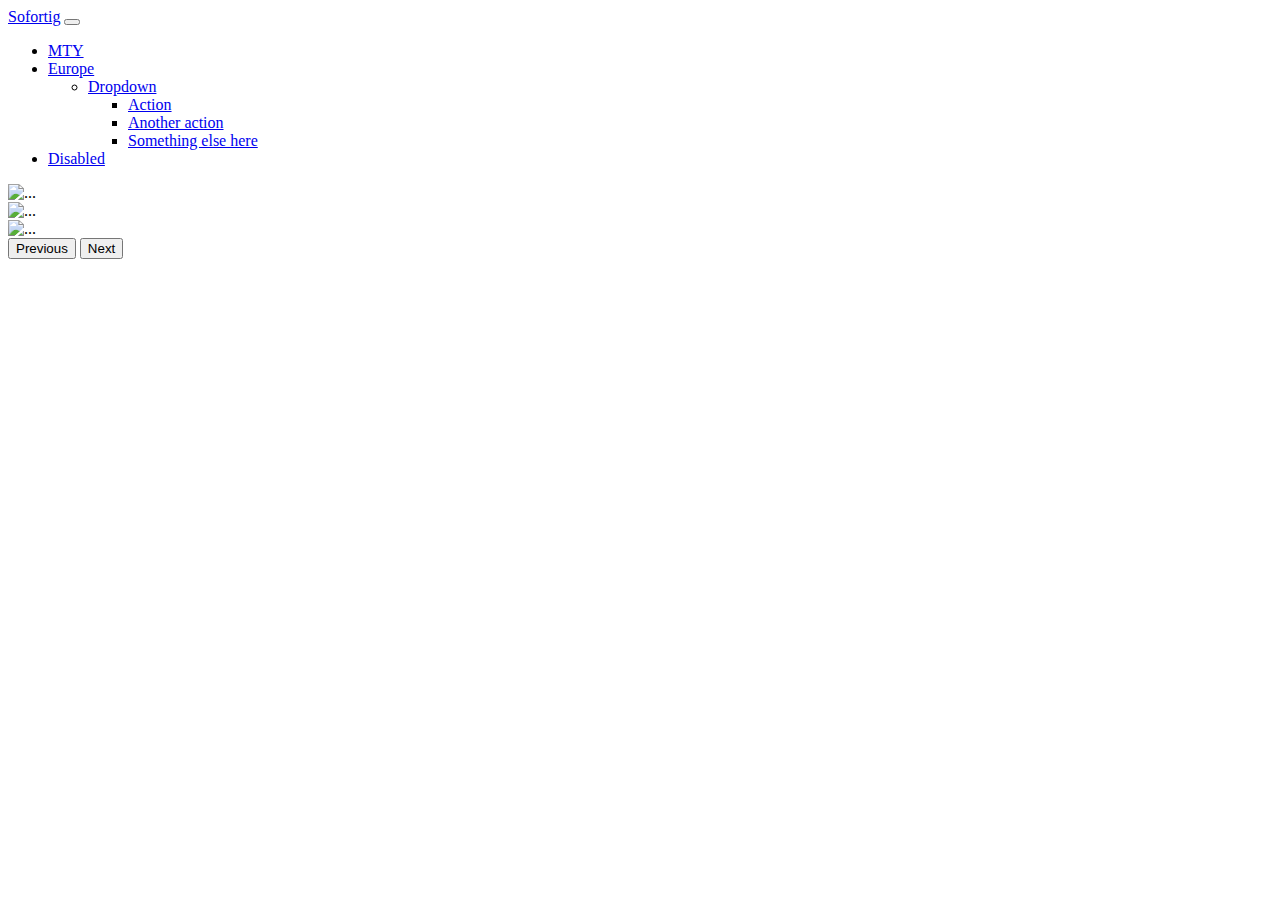
==== index.html @ 53fa2a55 "first" ====
<!DOCTYPE html>
<html lang="en">
  <head>
    <meta charset="UTF-8" />
    <meta http-equiv="X-UA-Compatible" content="IE=edge" />
    <meta name="viewport" content="width=device-width, initial-scale=1.0" />

    <!-- Add CSS  -->
    <link rel="stylesheet" href="./css/styles.css" />
    <!-- Add Jquery -->
    <script src="https://ajax.googleapis.com/ajax/libs/jquery/3.2.1/jquery.min.js"></script>
    <!-- Add bootstrap 5 -->
    <link
      href="https://cdn.jsdelivr.net/npm/bootstrap@5.1.3/dist/css/bootstrap.min.css"
      rel="stylesheet"
      integrity="sha384-1BmE4kWBq78iYhFldvKuhfTAU6auU8tT94WrHftjDbrCEXSU1oBoqyl2QvZ6jIW3"
      crossorigin="anonymous"
    />

    <title>Document</title>
  </head>
  <body>
    <header>
        <!-- nav header -->
        <nav class="navbar navbar-expand-lg navbar-dark bg-dark">
            <a class="navbar-brand" href="#">Sofortig</a>
            <button
              class="navbar-toggler"
              type="button"
              data-toggle="collapse"
              data-target="#navbarSupportedContent"
              aria-controls="navbarSupportedContent"
              aria-expanded="false"
              aria-label="Toggle navigation"
            >
              <span class="navbar-toggler-icon"></span>
            </button>
          
            <div class="collapse navbar-collapse" id="navbarSupportedContent">
              <ul class="navbar-nav mr-auto">
                <li class="nav-item active">
                  <a class="nav-link" href="#">MTY</a>
                </li>
                <li class="nav-item">
                  <a class="nav-link" href="#">Europe</a>
                </li>
                <div class="collapse navbar-collapse" id="navbarNavDarkDropdown">
                    <ul class="navbar-nav">
                      <li class="nav-item dropdown">
                        <a class="nav-link dropdown-toggle" href="#" id="navbarDarkDropdownMenuLink" role="button" data-bs-toggle="dropdown" aria-expanded="false">
                          Dropdown
                        </a>
                        <ul class="dropdown-menu dropdown-menu-dark" aria-labelledby="navbarDarkDropdownMenuLink">
                          <li><a class="dropdown-item" href="#">Action</a></li>
                          <li><a class="dropdown-item" href="#">Another action</a></li>
                          <li><a class="dropdown-item" href="#">Something else here</a></li>
                        </ul>
                      </li>
                    </ul>
                  </div>
                <li class="nav-item">
                  <a class="nav-link disabled" href="#">Disabled</a>
                </li>
              </ul>
    </header>


    <main>
      <section class="carousel">
        <div id="carouselExampleInterval" class="carousel slide" data-bs-ride="carousel">
          <div class="carousel-inner">
            <div class="carousel-item active" data-bs-interval="1000">
              <img src="https://i.ibb.co/xHVbXmv/IMG-6007-Original.jpg" class="d-block w-100" alt="...">
            </div>
            <div class="carousel-item" data-bs-interval="2000">
              <img src="https://i.ibb.co/KVWbtQZ/IMG-6018-Original.jpg" class="d-block w-100" alt="...">
            </div>
            <div class="carousel-item">
              <img src="https://i.ibb.co/8X4sw2d/IMG-6021-Original.jpg" class="d-block w-100" alt="..."data-bs-interval="1000">
            </div>
          </div>
          <button class="carousel-control-prev" type="button" data-bs-target="#carouselExampleInterval" data-bs-slide="prev">
            <span class="carousel-control-prev-icon" aria-hidden="true"></span>
            <span class="visually-hidden">Previous</span>
          </button>
          <button class="carousel-control-next" type="button" data-bs-target="#carouselExampleInterval" data-bs-slide="next">
            <span class="carousel-control-next-icon" aria-hidden="true"></span>
            <span class="visually-hidden">Next</span>
          </button>
        </div>
      </section>
    </main>



    <script
      src="https://cdn.jsdelivr.net/npm/bootstrap@5.1.3/dist/js/bootstrap.bundle.min.js"
      integrity="sha384-ka7Sk0Gln4gmtz2MlQnikT1wXgYsOg+OMhuP+IlRH9sENBO0LRn5q+8nbTov4+1p"
      crossorigin="anonymous"
    ></script>
  </body>
</html>
---- css/styles.css ----
header{
    width: 100vw;
}

header nav{
    width: 100%;
}

.carousel{
    width: 100vw;
}

.carousel img{
    height: 90vh;
}
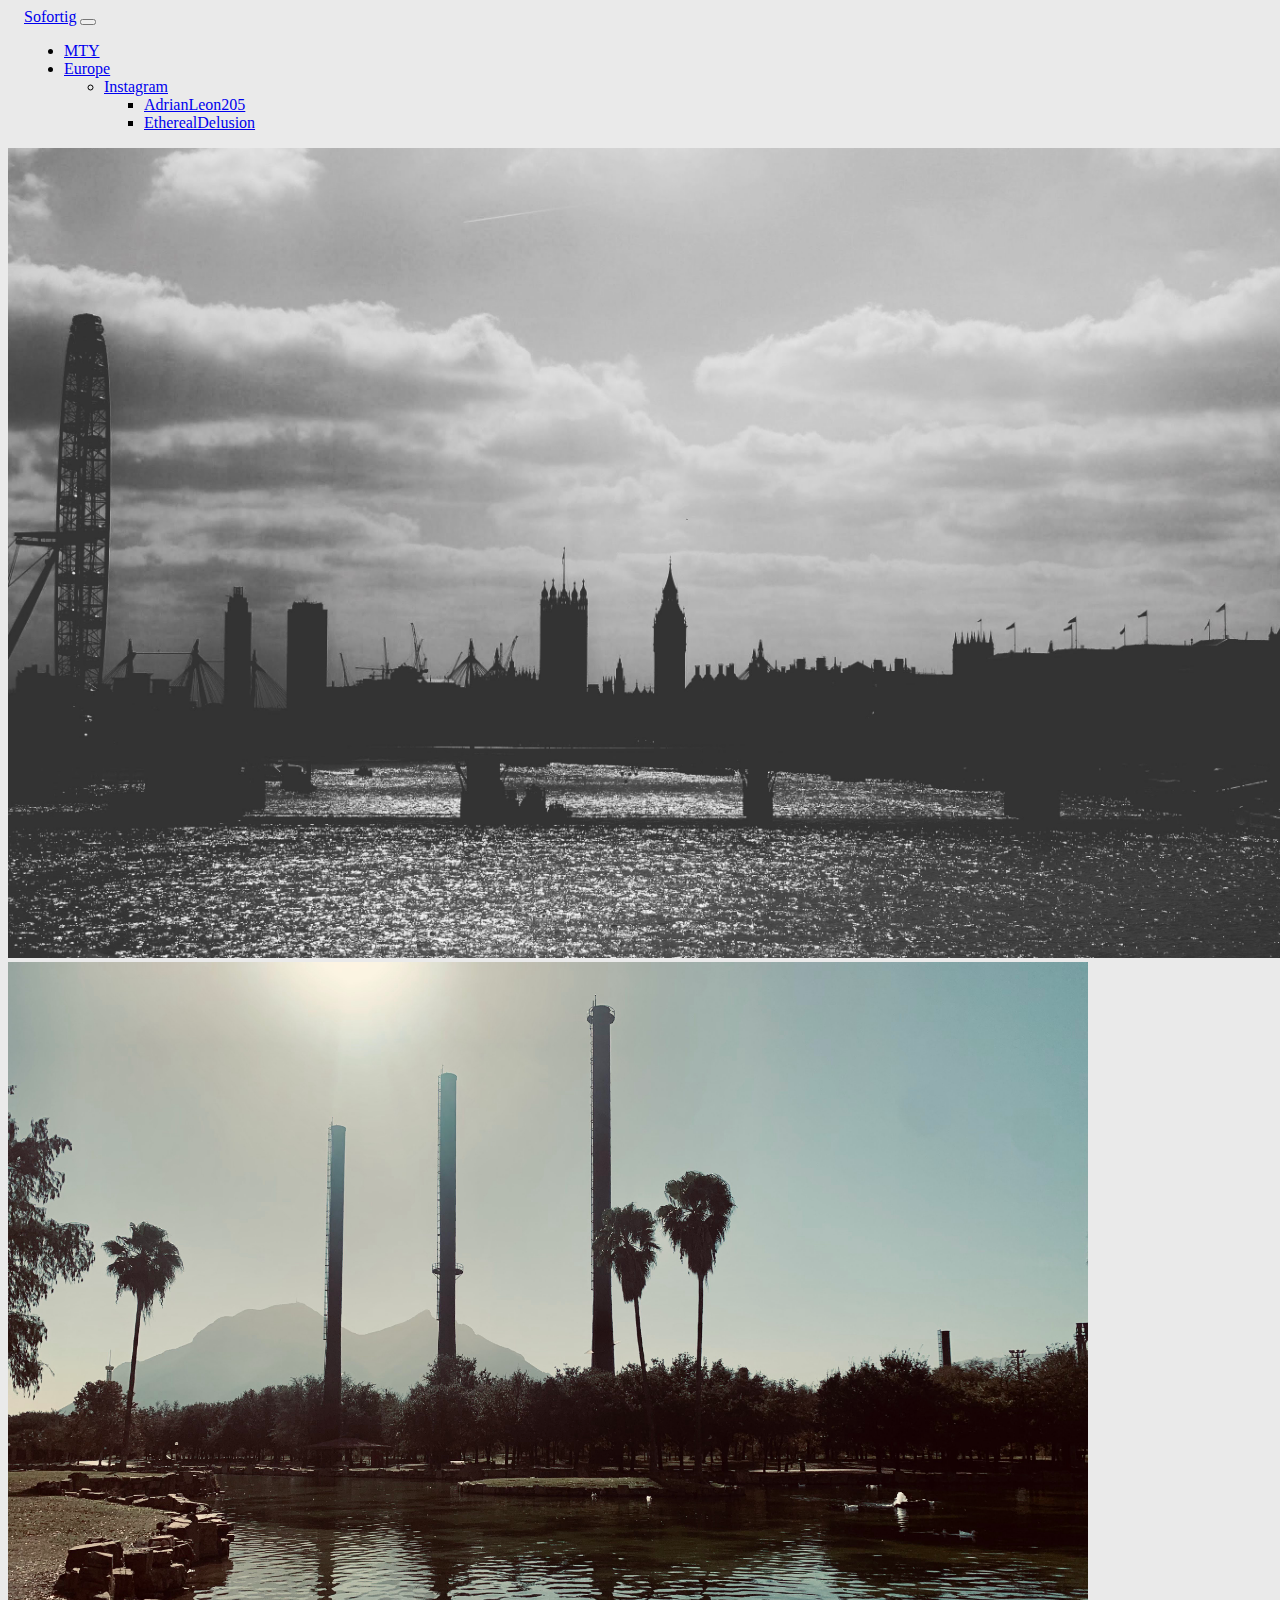
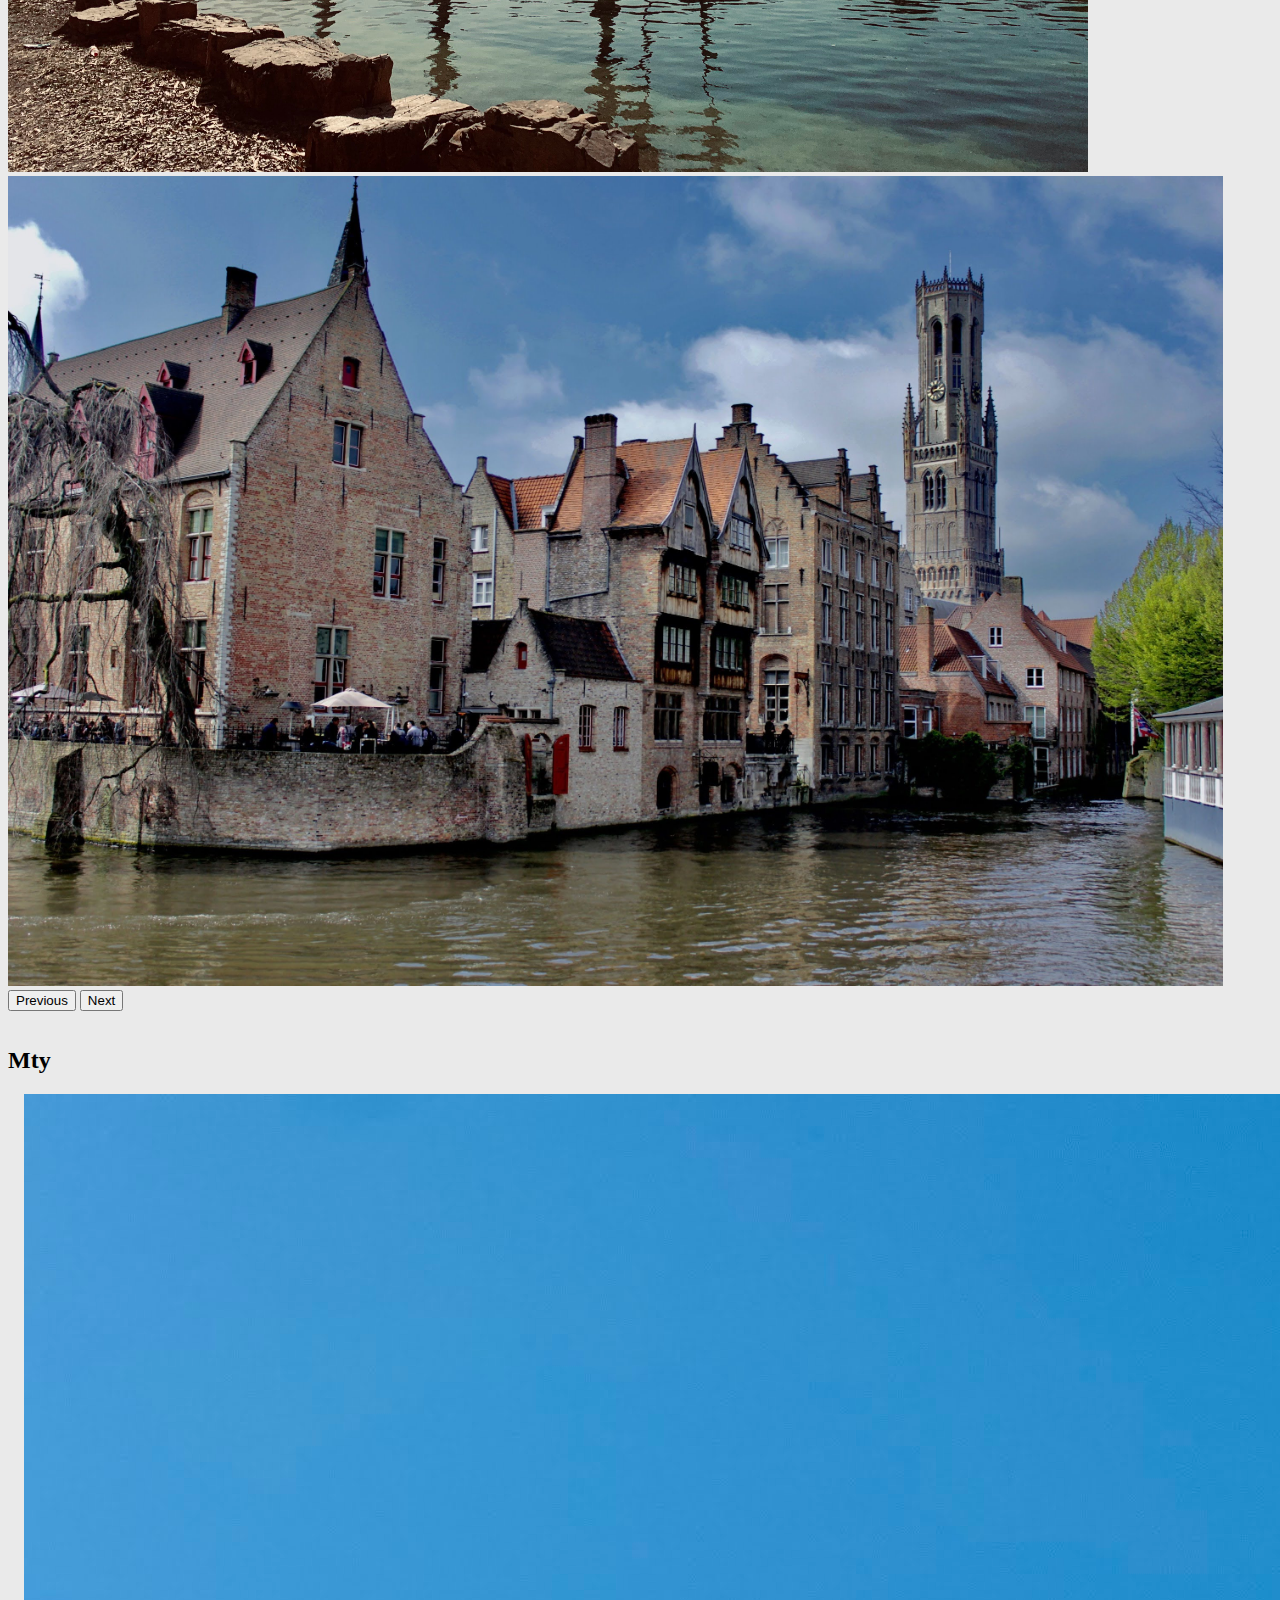
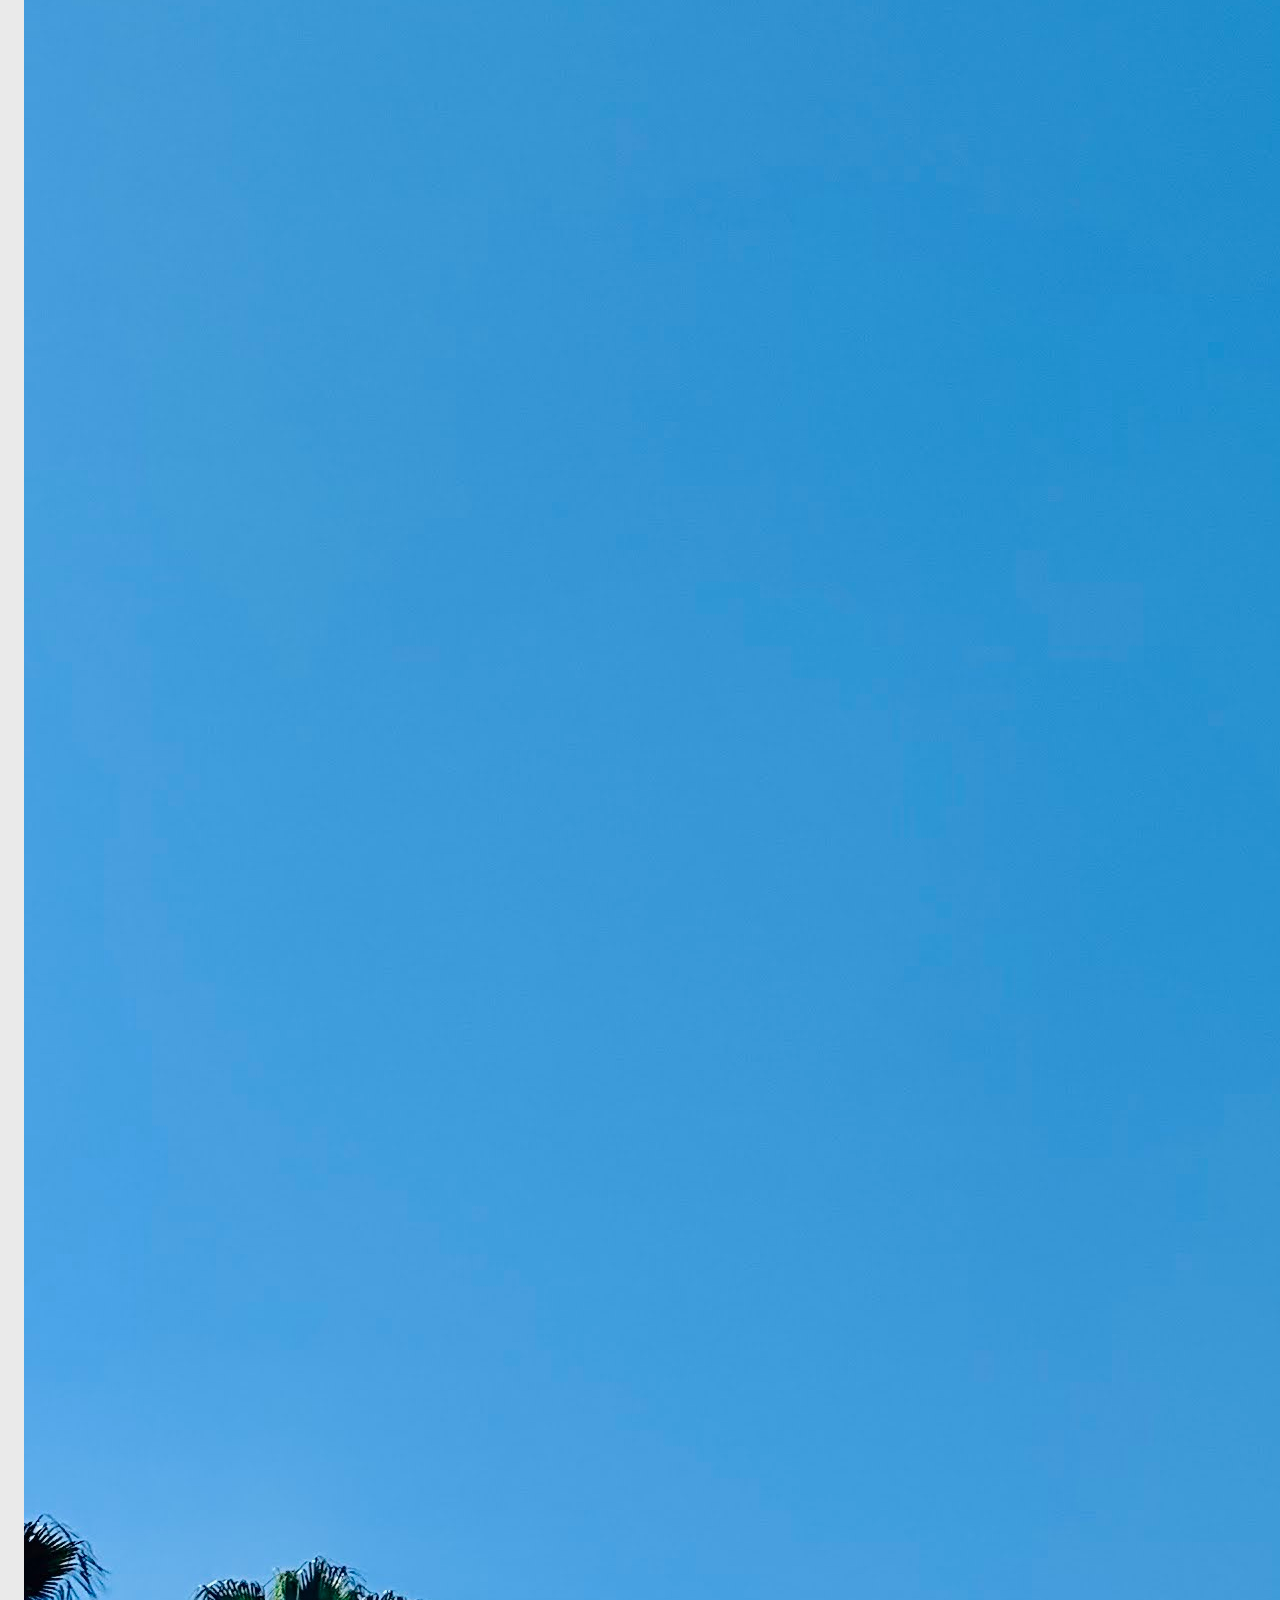
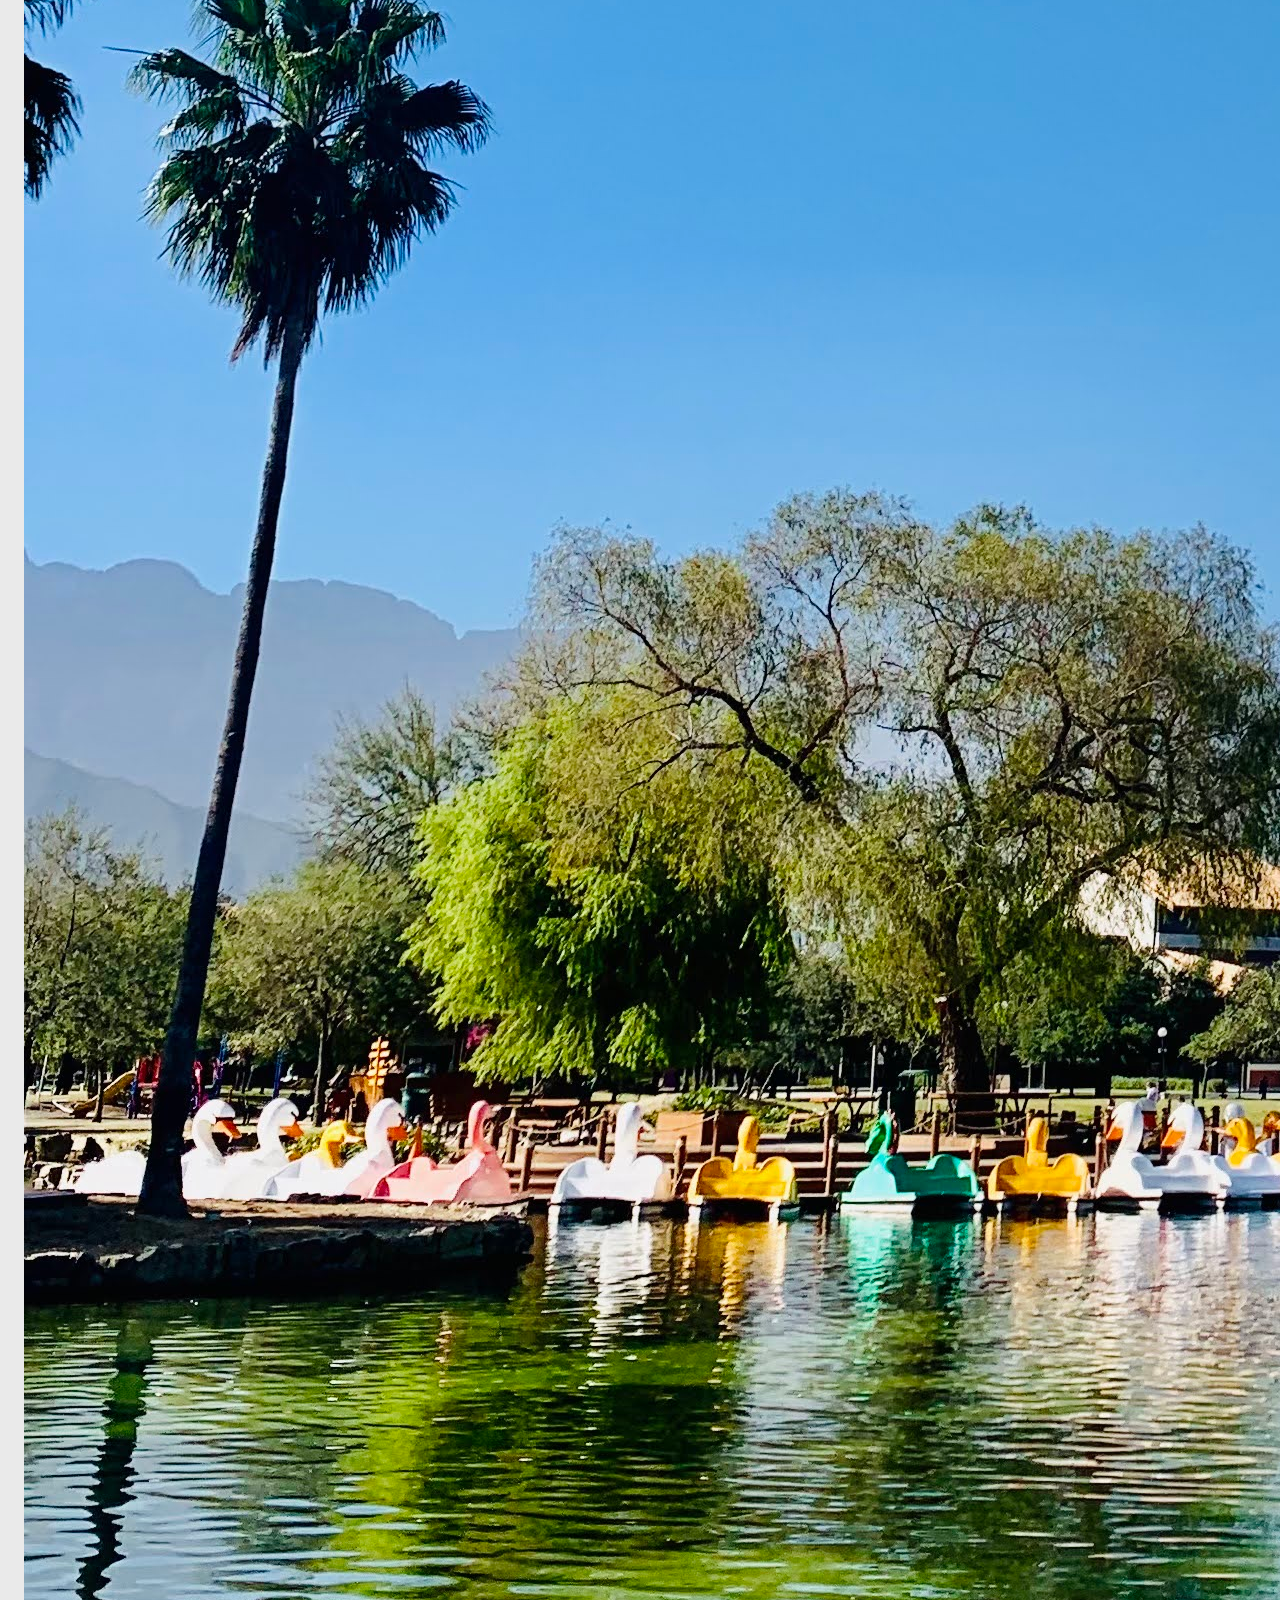
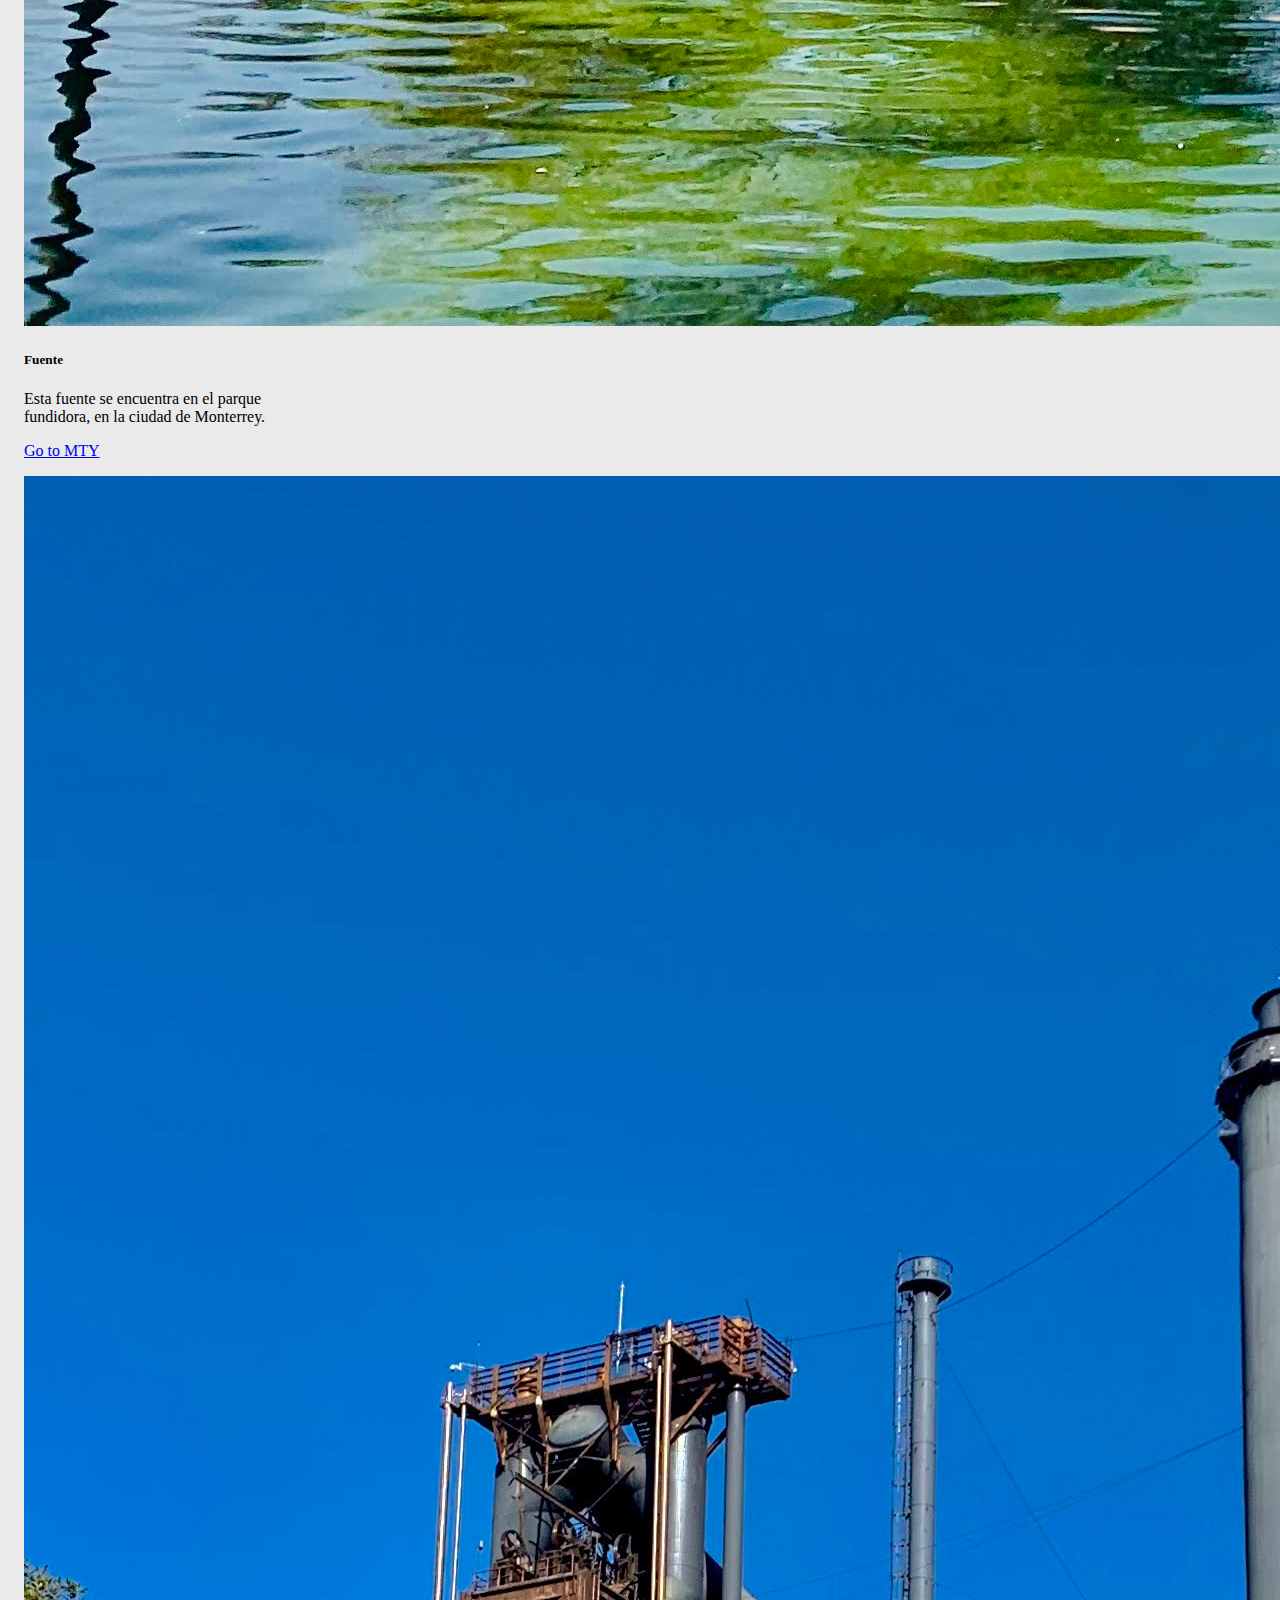
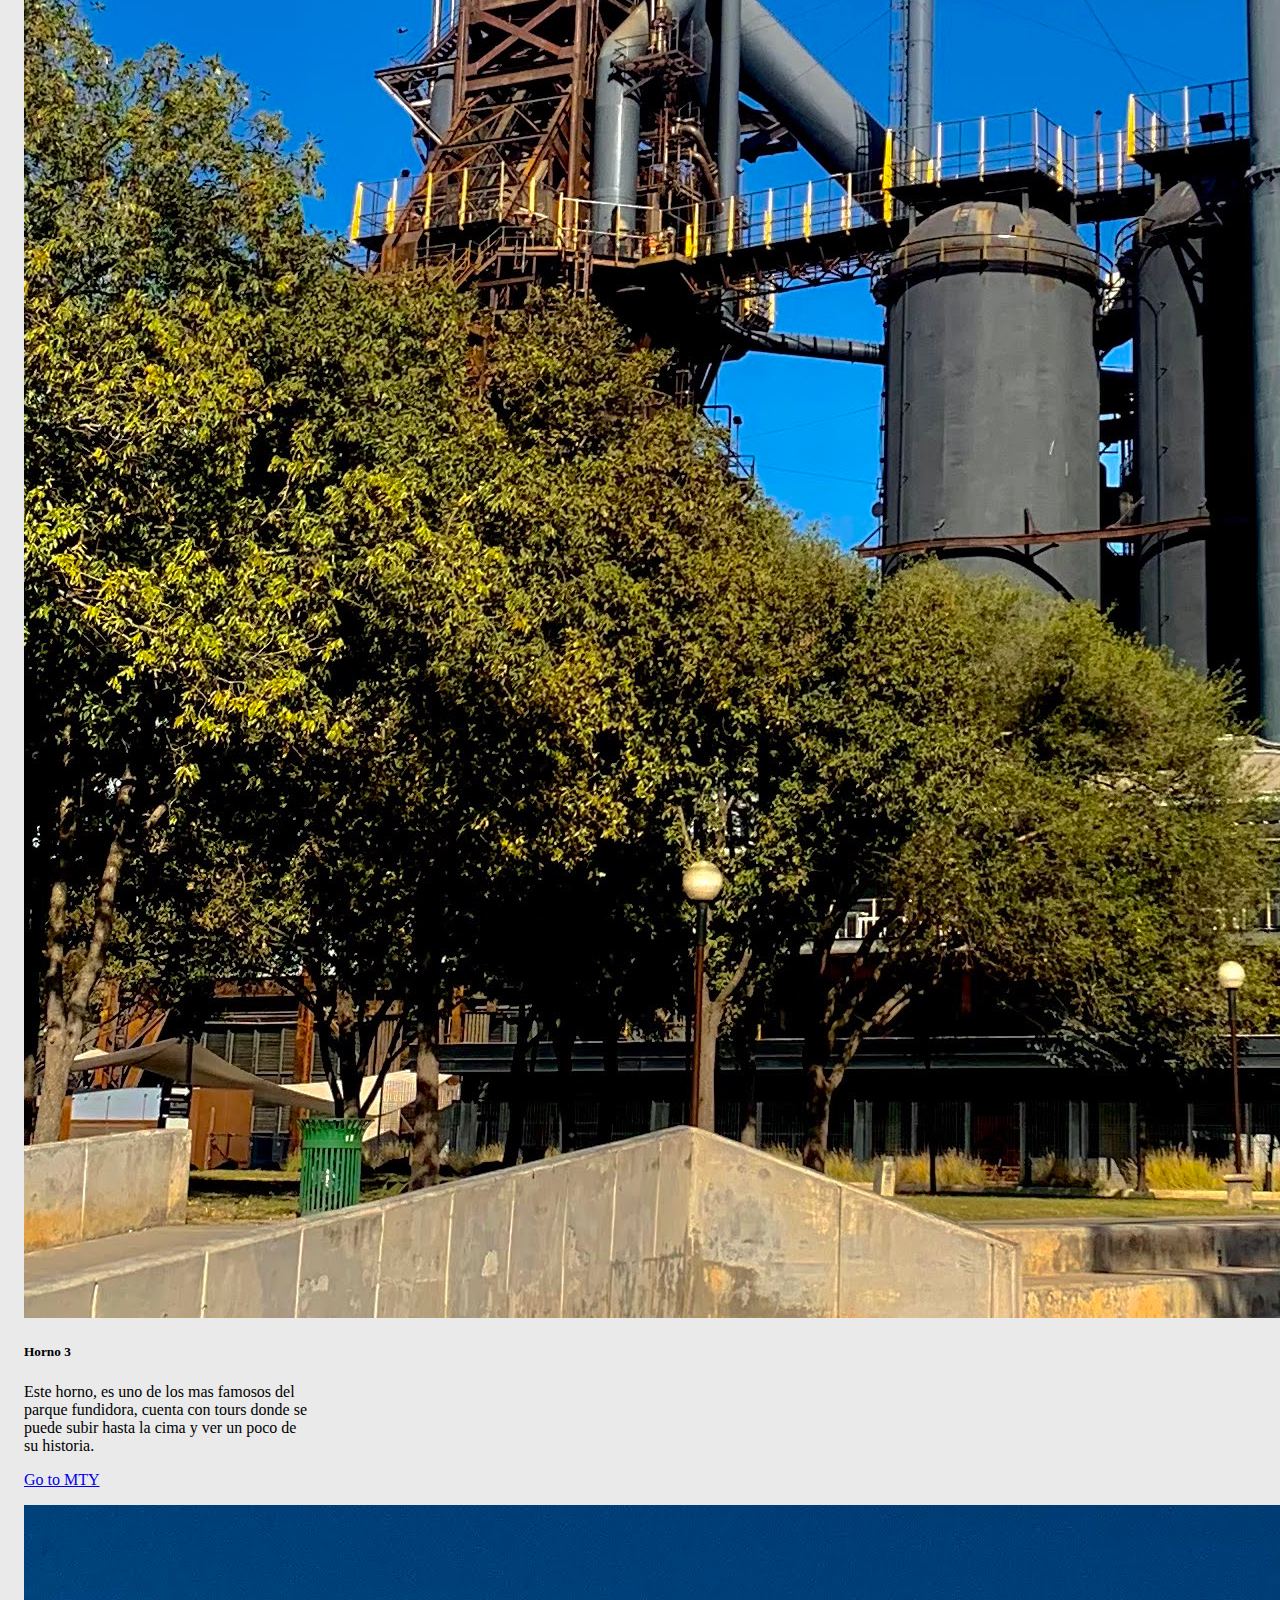
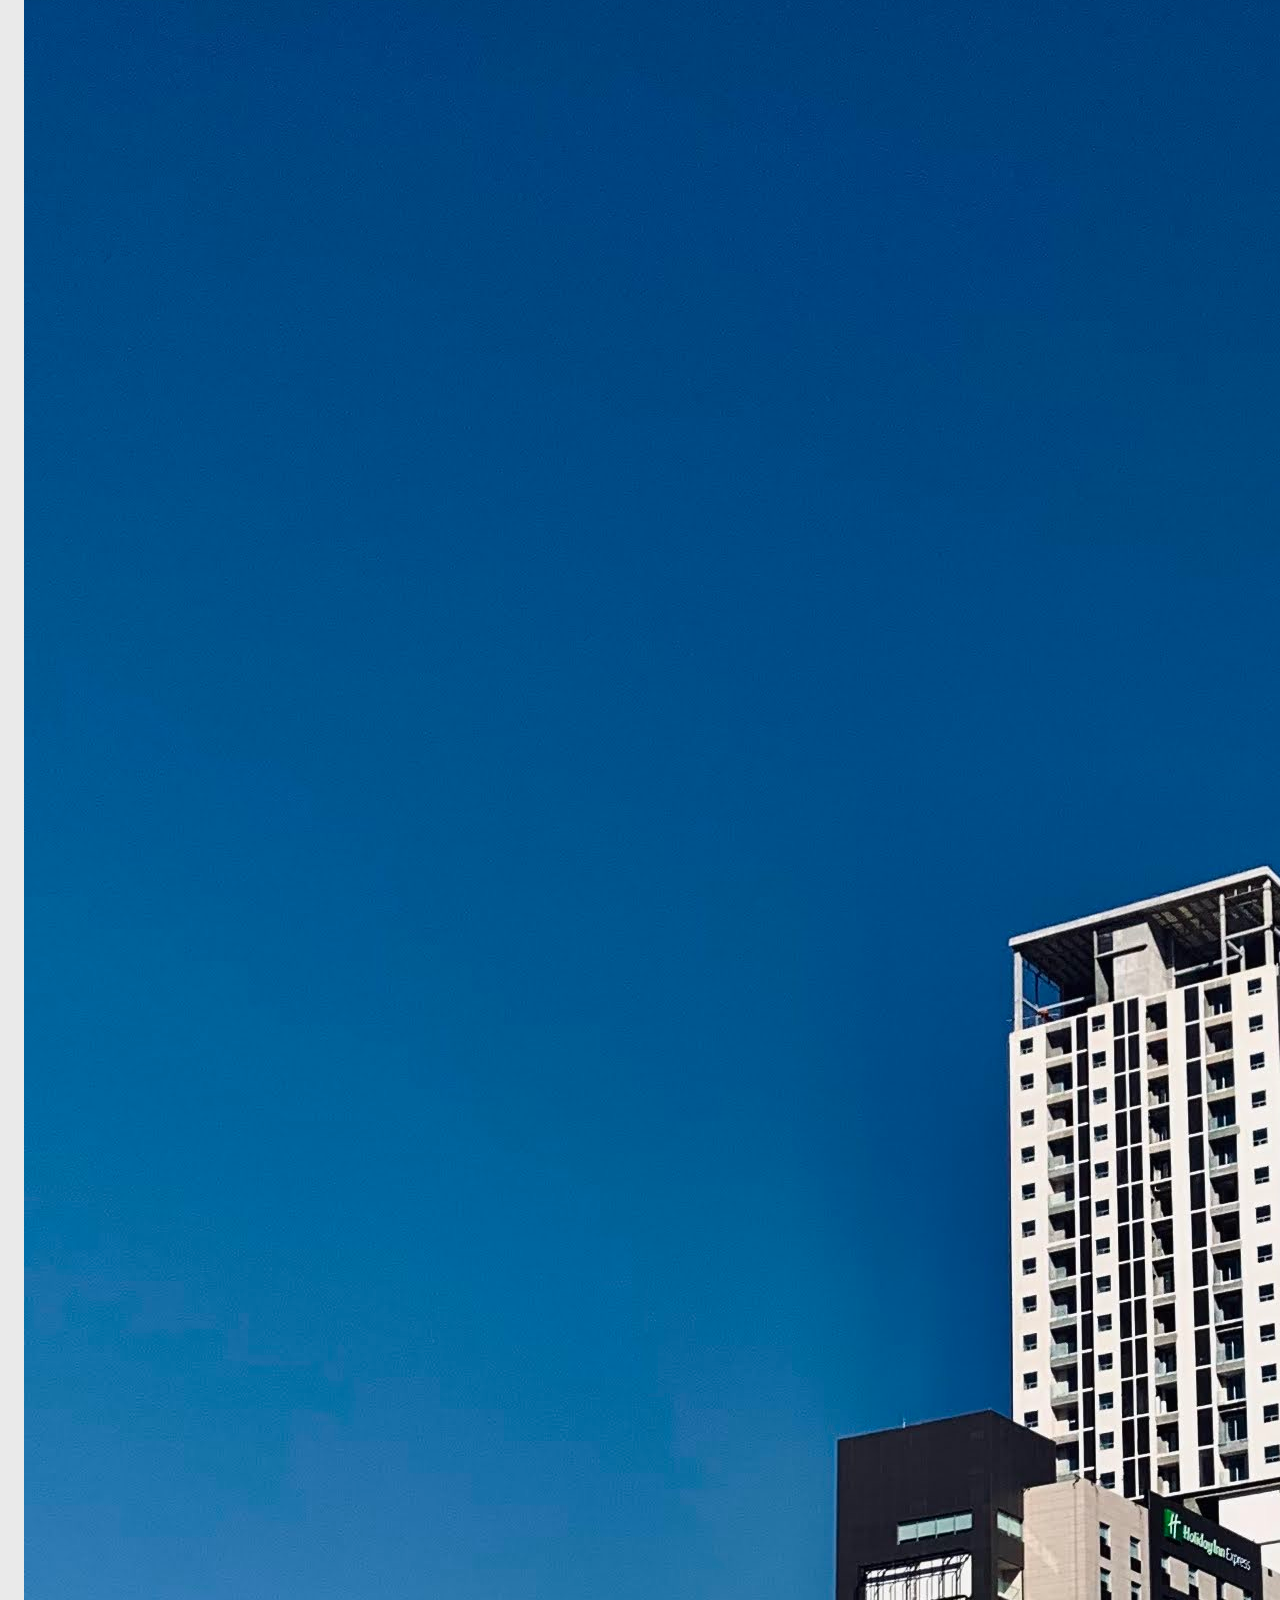
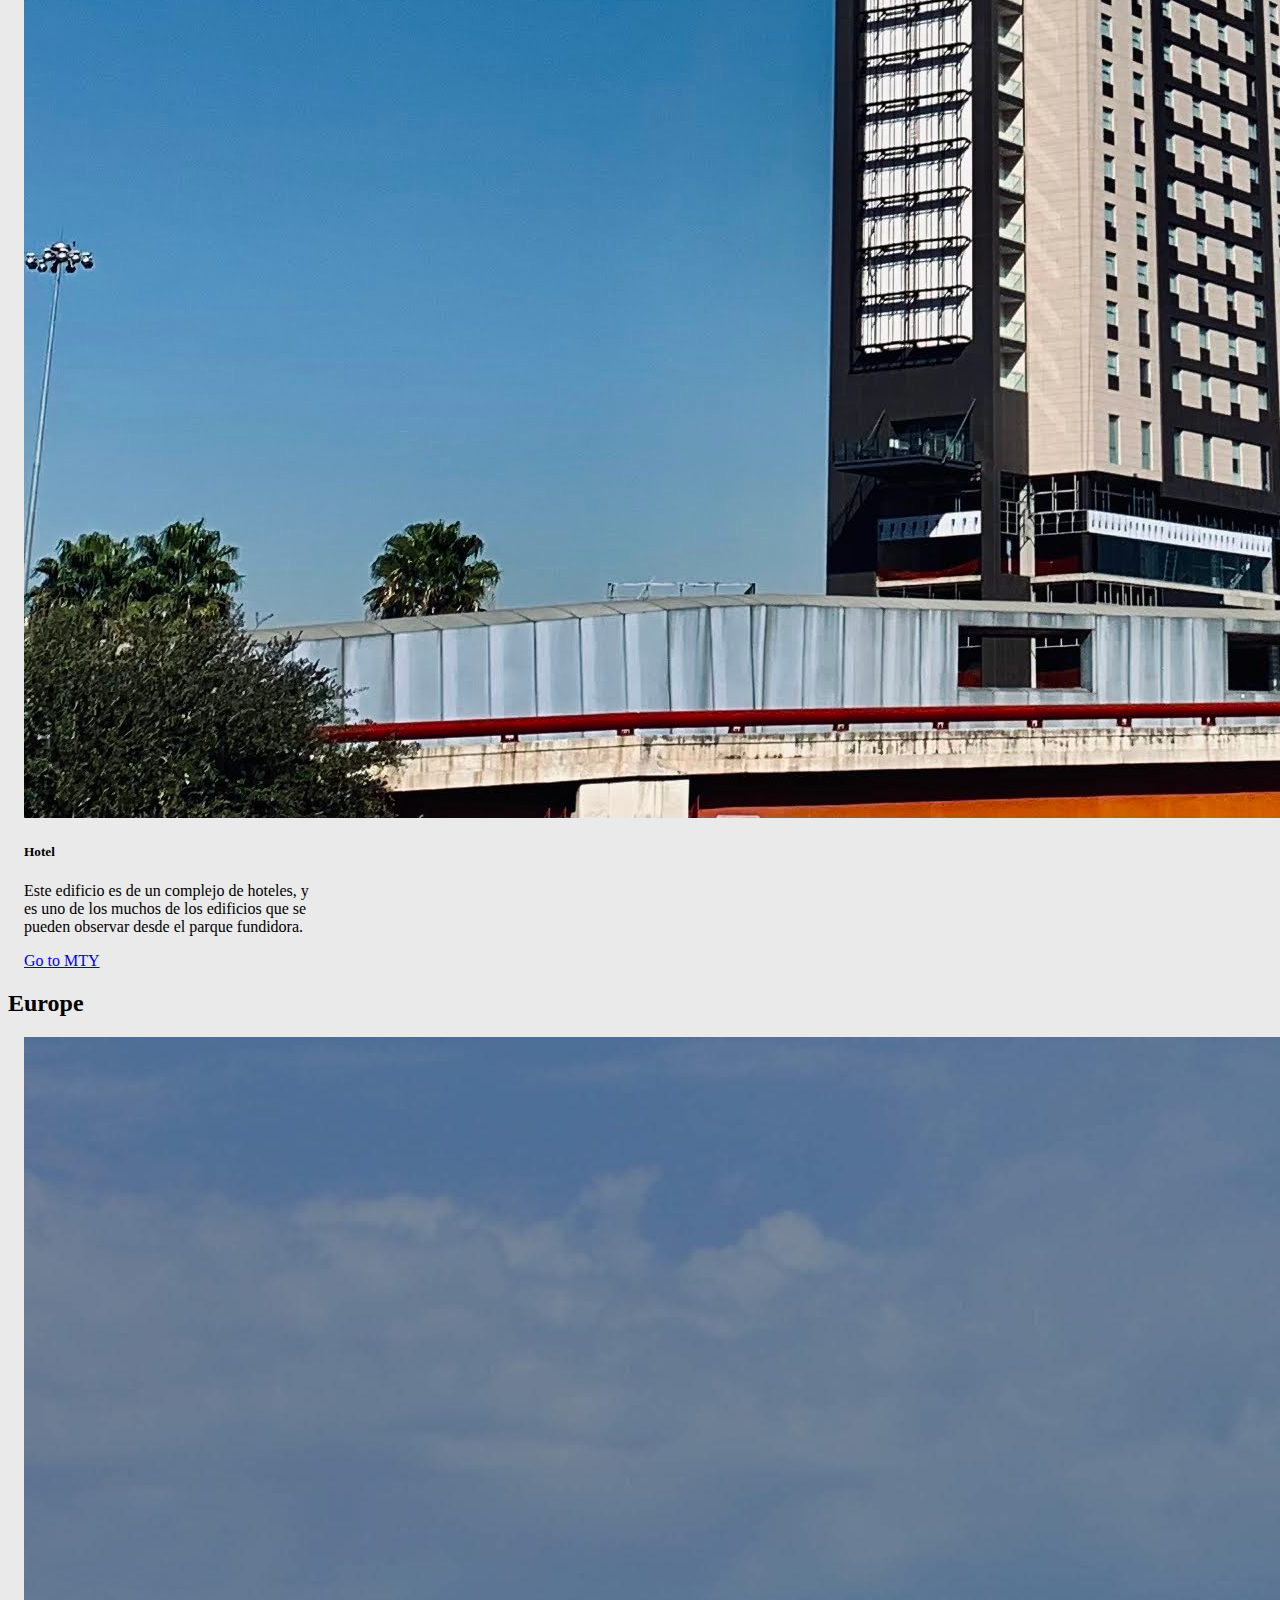
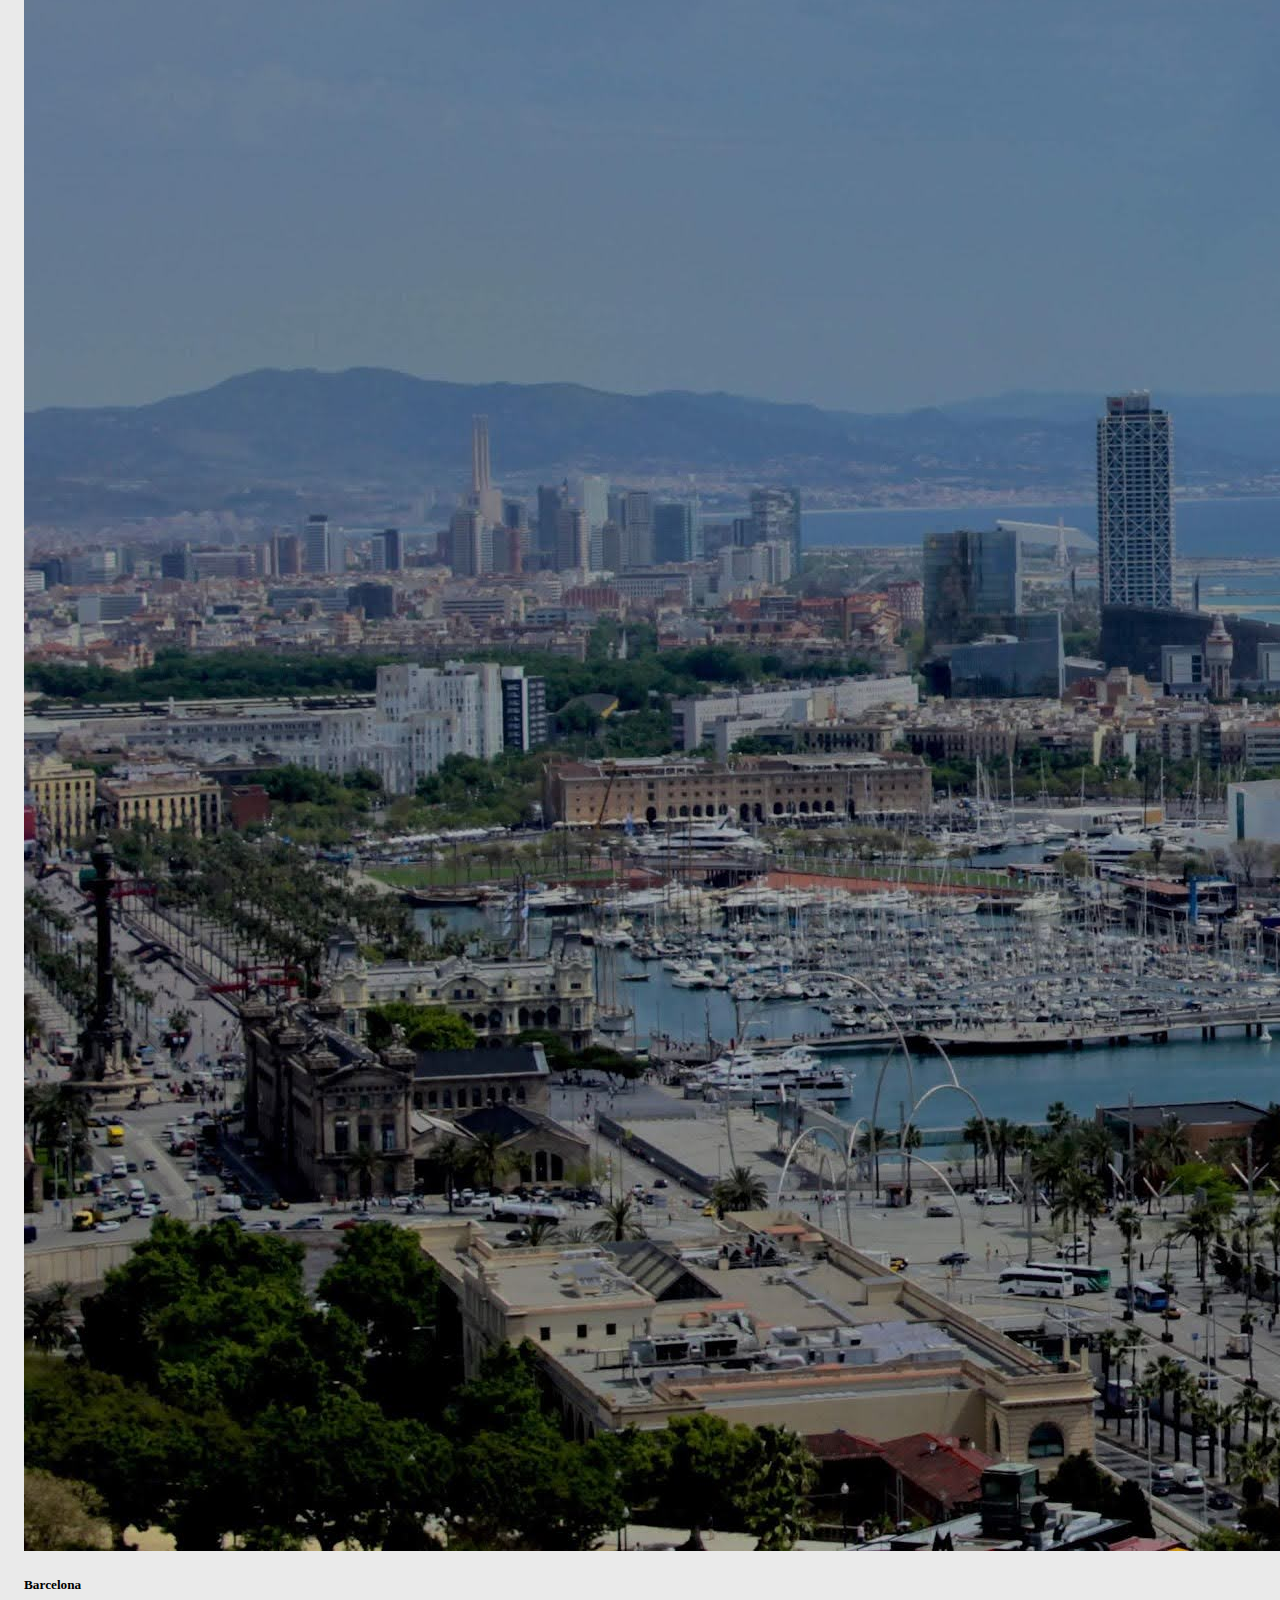
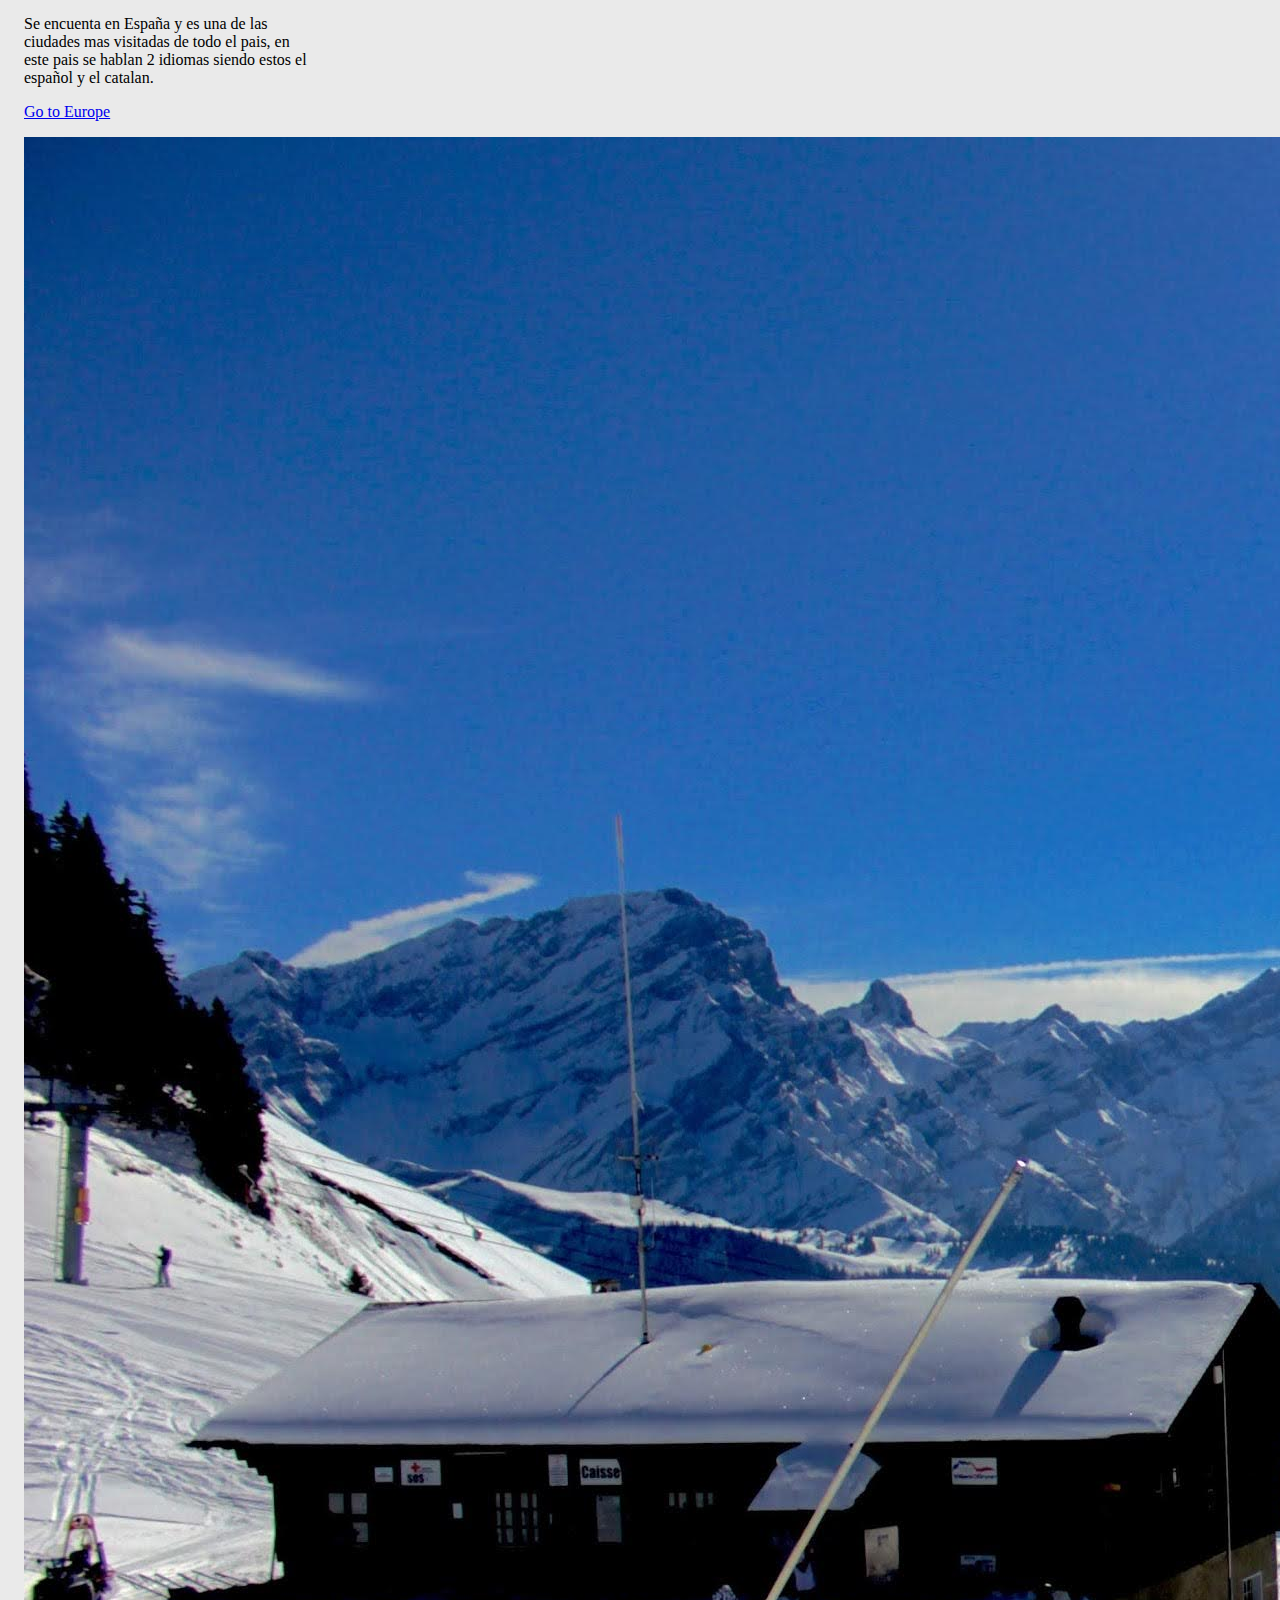
==== commit 3f0ac81b: "final" ====
--- a/index.html
+++ b/index.html
@@ -1,102 +1,160 @@
 <!DOCTYPE html>
 <html lang="en">
-  <head>
-    <meta charset="UTF-8" />
-    <meta http-equiv="X-UA-Compatible" content="IE=edge" />
-    <meta name="viewport" content="width=device-width, initial-scale=1.0" />
 
-    <!-- Add CSS  -->
-    <link rel="stylesheet" href="./css/styles.css" />
-    <!-- Add Jquery -->
-    <script src="https://ajax.googleapis.com/ajax/libs/jquery/3.2.1/jquery.min.js"></script>
-    <!-- Add bootstrap 5 -->
-    <link
-      href="https://cdn.jsdelivr.net/npm/bootstrap@5.1.3/dist/css/bootstrap.min.css"
-      rel="stylesheet"
-      integrity="sha384-1BmE4kWBq78iYhFldvKuhfTAU6auU8tT94WrHftjDbrCEXSU1oBoqyl2QvZ6jIW3"
-      crossorigin="anonymous"
-    />
+<head>
+  <meta charset="UTF-8" />
+  <meta http-equiv="X-UA-Compatible" content="IE=edge" />
+  <meta name="viewport" content="width=device-width, initial-scale=1.0" />
 
-    <title>Document</title>
-  </head>
-  <body>
-    <header>
-        <!-- nav header -->
-        <nav class="navbar navbar-expand-lg navbar-dark bg-dark">
-            <a class="navbar-brand" href="#">Sofortig</a>
-            <button
-              class="navbar-toggler"
-              type="button"
-              data-toggle="collapse"
-              data-target="#navbarSupportedContent"
-              aria-controls="navbarSupportedContent"
-              aria-expanded="false"
-              aria-label="Toggle navigation"
-            >
-              <span class="navbar-toggler-icon"></span>
-            </button>
-          
-            <div class="collapse navbar-collapse" id="navbarSupportedContent">
-              <ul class="navbar-nav mr-auto">
-                <li class="nav-item active">
-                  <a class="nav-link" href="#">MTY</a>
-                </li>
-                <li class="nav-item">
-                  <a class="nav-link" href="#">Europe</a>
-                </li>
-                <div class="collapse navbar-collapse" id="navbarNavDarkDropdown">
-                    <ul class="navbar-nav">
-                      <li class="nav-item dropdown">
-                        <a class="nav-link dropdown-toggle" href="#" id="navbarDarkDropdownMenuLink" role="button" data-bs-toggle="dropdown" aria-expanded="false">
-                          Dropdown
-                        </a>
-                        <ul class="dropdown-menu dropdown-menu-dark" aria-labelledby="navbarDarkDropdownMenuLink">
-                          <li><a class="dropdown-item" href="#">Action</a></li>
-                          <li><a class="dropdown-item" href="#">Another action</a></li>
-                          <li><a class="dropdown-item" href="#">Something else here</a></li>
-                        </ul>
-                      </li>
-                    </ul>
-                  </div>
-                <li class="nav-item">
-                  <a class="nav-link disabled" href="#">Disabled</a>
-                </li>
-              </ul>
-    </header>
+  <!-- Add CSS  -->
+  <link rel="stylesheet" href="./css/styles.css" />
+  <!-- Add Jquery -->
+  <script src="https://ajax.googleapis.com/ajax/libs/jquery/3.2.1/jquery.min.js"></script>
+  <!-- Add bootstrap 5 -->
+  <link href="https://cdn.jsdelivr.net/npm/bootstrap@5.1.3/dist/css/bootstrap.min.css" rel="stylesheet"
+    integrity="sha384-1BmE4kWBq78iYhFldvKuhfTAU6auU8tT94WrHftjDbrCEXSU1oBoqyl2QvZ6jIW3" crossorigin="anonymous" />
+
+  <title>Sofortig</title>
+</head>
+
+<body>
+  <header>
+    <!-- nav header -->
+    <nav class="navbar navbar-expand-lg navbar-dark bg-dark">
+      <a class="navbar-brand" href="./index.html">Sofortig</a>
+      <button class="navbar-toggler" type="button" data-toggle="collapse" data-target="#navbarSupportedContent"
+        aria-controls="navbarSupportedContent" aria-expanded="false" aria-label="Toggle navigation">
+        <span class="navbar-toggler-icon"></span>
+      </button>
+
+      <div class="collapse navbar-collapse" id="navbarSupportedContent">
+        <ul class="navbar-nav mr-auto">
+          <li class="nav-item active">
+            <a class="nav-link" href="./mty.html">MTY</a>
+          </li>
+          <li class="nav-item">
+            <a class="nav-link" href="./europe.html">Europe</a>
+          </li>
+          <div class="collapse navbar-collapse" id="navbarNavDarkDropdown">
+            <ul class="navbar-nav">
+              <li class="nav-item dropdown">
+                <a class="nav-link dropdown-toggle" href="#" id="navbarDarkDropdownMenuLink" role="button"
+                  data-bs-toggle="dropdown" aria-expanded="false">
+                  Instagram
+                </a>
+                <ul class="dropdown-menu dropdown-menu-dark" aria-labelledby="navbarDarkDropdownMenuLink">
+                  <li><a class="dropdown-item" target="blank" href="https://www.instagram.com/adrianleon205/">AdrianLeon205</a></li>
+                  <li><a class="dropdown-item" target="blank" n href="https://www.instagram.com/ethereal_delusion/">EtherealDelusion</a></li>
+                </ul>
+              </li>
+            </ul>
+          </div>
+        </ul>
+  </header>
 
 
-    <main>
-      <section class="carousel">
-        <div id="carouselExampleInterval" class="carousel slide" data-bs-ride="carousel">
-          <div class="carousel-inner">
-            <div class="carousel-item active" data-bs-interval="1000">
-              <img src="https://i.ibb.co/xHVbXmv/IMG-6007-Original.jpg" class="d-block w-100" alt="...">
-            </div>
-            <div class="carousel-item" data-bs-interval="2000">
-              <img src="https://i.ibb.co/KVWbtQZ/IMG-6018-Original.jpg" class="d-block w-100" alt="...">
-            </div>
-            <div class="carousel-item">
-              <img src="https://i.ibb.co/8X4sw2d/IMG-6021-Original.jpg" class="d-block w-100" alt="..."data-bs-interval="1000">
+  <main>
+    <section class="carousel">
+      <div id="carouselExampleInterval" class="carousel slide carousel-fade" data-bs-ride="carousel">
+        <div class="carousel-inner">
+          <div class="carousel-item active" data-bs-interval="2000">
+            <img src="./assets/6AD18433-5883-45BA-9017-4F3E8009A66F.jpg" class="d-block w-100" alt="...">
+          </div>
+          <div class="carousel-item" data-bs-interval="2000">
+            <img src="./assets/fotos_mty/IMG_6036_Original.jpg" class="d-block w-100" alt="...">
+          </div>
+          <div class="carousel-item" data-bs-interval="2000">
+            <img src="./assets/BG_Brugges_River.JPG" class="d-block w-100" alt="..." data-bs-interval="1000">
+          </div>
+        </div>
+        <button class="carousel-control-prev" type="button" data-bs-target="#carouselExampleInterval"
+          data-bs-slide="prev">
+          <span class="carousel-control-prev-icon" aria-hidden="true"></span>
+          <span class="visually-hidden">Previous</span>
+        </button>
+        <button class="carousel-control-next" type="button" data-bs-target="#carouselExampleInterval"
+          data-bs-slide="next">
+          <span class="carousel-control-next-icon" aria-hidden="true"></span>
+          <span class="visually-hidden">Next</span>
+        </button>
+      </div>
+    </section>
+
+    <section>
+      <div class="container padding">
+        <h2>Mty</h2>
+        <div class="row align-items-start">
+          <div class="col">
+            <div class="card" style="width: 18rem;">
+              <img src="./assets/fotos_mty/IMG_6039_Original.jpg" class="card-img-top" alt="...">
+              <div class="card-body">
+                <h5 class="card-title">Fuente</h5>
+                <p class="card-text">Esta fuente se encuentra en el parque fundidora, en la ciudad de Monterrey.</p>
+                <a href="./mty.html" class="btn btn-outline-primary">Go to MTY</a>
+              </div>
             </div>
           </div>
-          <button class="carousel-control-prev" type="button" data-bs-target="#carouselExampleInterval" data-bs-slide="prev">
-            <span class="carousel-control-prev-icon" aria-hidden="true"></span>
-            <span class="visually-hidden">Previous</span>
-          </button>
-          <button class="carousel-control-next" type="button" data-bs-target="#carouselExampleInterval" data-bs-slide="next">
-            <span class="carousel-control-next-icon" aria-hidden="true"></span>
-            <span class="visually-hidden">Next</span>
-          </button>
+          <div class="col">
+            <div class="card" style="width: 18rem;">
+              <img src="./assets/fotos_mty/IMG_6021_Original.jpg" class="card-img-top" alt="...">
+              <div class="card-body">
+                <h5 class="card-title">Horno 3</h5>
+                <p class="card-text">Este horno, es uno de los mas famosos del parque fundidora, cuenta con tours donde se puede subir hasta la cima y ver un poco de su historia.</p>
+                <a href="./mty.html" class="btn btn-outline-primary">Go to MTY</a>
+              </div>
+            </div>
+          </div>
+          <div class="col">
+            <div class="card" style="width: 18rem;">
+              <img src="./assets/fotos_mty/IMG_6046_Original.jpg" class="card-img-top" alt="...">
+              <div class="card-body">
+                <h5 class="card-title">Hotel</h5>
+                <p class="card-text">Este edificio es de un complejo de hoteles, y es uno de los muchos de los edificios que se pueden observar desde el parque fundidora.</p>
+                <a href="./mty.html" class="btn btn-outline-primary">Go to MTY</a>
+              </div>
+            </div>
+          </div>
         </div>
-      </section>
-    </main>
+        <h2>Europe</h2>
+        <div class="row align-items-center">
+          <div class="col">
+            <div class="card" style="width: 18rem;">
+              <img src="./assets/SP_Cityscape.JPG" class="card-img-top" alt="...">
+              <div class="card-body">
+                <h5 class="card-title">Barcelona</h5>
+                <p class="card-text">Se encuenta en España y es una de las ciudades mas visitadas de todo el pais, en este pais se hablan 2 idiomas siendo estos el español y el catalan.</p>
+                <a href="./europe.html" class="btn btn-outline-primary">Go to Europe</a>
+              </div>
+            </div>
+          </div>
+          <div class="col">
+            <div class="card" style="width: 18rem;">
+              <img src="./assets/SS_Alpes.jpg" class="card-img-top" alt="...">
+              <div class="card-body">
+                <h5 class="card-title">Alpes Suizos</h5>
+                <p class="card-text">Unos de los puntos favoritos de las personas extremas y un dato curioso de estos es que a pesar de estar a bajas temperaturas, en ellos no hace frio ya que la nieve refleja todo el calor producido por el sol.</p>
+                <a href="./europe.html" class="btn btn-outline-primary">Go to Europe</a>
+              </div>
+            </div>
+          </div>
+          <div class="col">
+            <div class="card" style="width: 18rem;">
+              <img src="./assets/FR_Eze.JPG" class="card-img-top" alt="...">
+              <div class="card-body">
+                <h5 class="card-title">Eze</h5>
+                <p class="card-text">Una ciudad pintorezca, con mucha cultura y pasillos interesantes, un dato interesante y un poco perturbador es que esta ciudad cuenta con un cementerio en la cima.</p>
+                <a href="./europe.html" class="btn btn-outline-primary">Go to Europe</a>
+              </div>
+            </div>
+          </div>
+        </div>
+      </div>
+    </section>
+  </main>
 
+  <script src="https://cdn.jsdelivr.net/npm/bootstrap@5.1.3/dist/js/bootstrap.bundle.min.js"
+    integrity="sha384-ka7Sk0Gln4gmtz2MlQnikT1wXgYsOg+OMhuP+IlRH9sENBO0LRn5q+8nbTov4+1p"
+    crossorigin="anonymous"></script>
+</body>
 
-
-    <script
-      src="https://cdn.jsdelivr.net/npm/bootstrap@5.1.3/dist/js/bootstrap.bundle.min.js"
-      integrity="sha384-ka7Sk0Gln4gmtz2MlQnikT1wXgYsOg+OMhuP+IlRH9sENBO0LRn5q+8nbTov4+1p"
-      crossorigin="anonymous"
-    ></script>
-  </body>
-</html>
+</html>--- a/css/styles.css
+++ b/css/styles.css
@@ -4,6 +4,7 @@
 
 header nav{
     width: 100%;
+    padding: 0 0 0 1rem;
 }
 
 .carousel{
@@ -12,4 +13,37 @@
 
 .carousel img{
     height: 90vh;
+}
+
+
+.colss{
+    
+    
+    background-color:  #ccc;
+    
+}
+
+.col{
+    margin: 1rem;
+}
+
+.padding{
+    padding-top: 1rem;
+}
+
+html body{
+    background-color: #eaeaea;
+}
+
+.foto{
+    max-width: 30rem;
+}
+
+.head{
+    
+
+}
+
+.grid-mty{
+    padding: 1rem;
 }